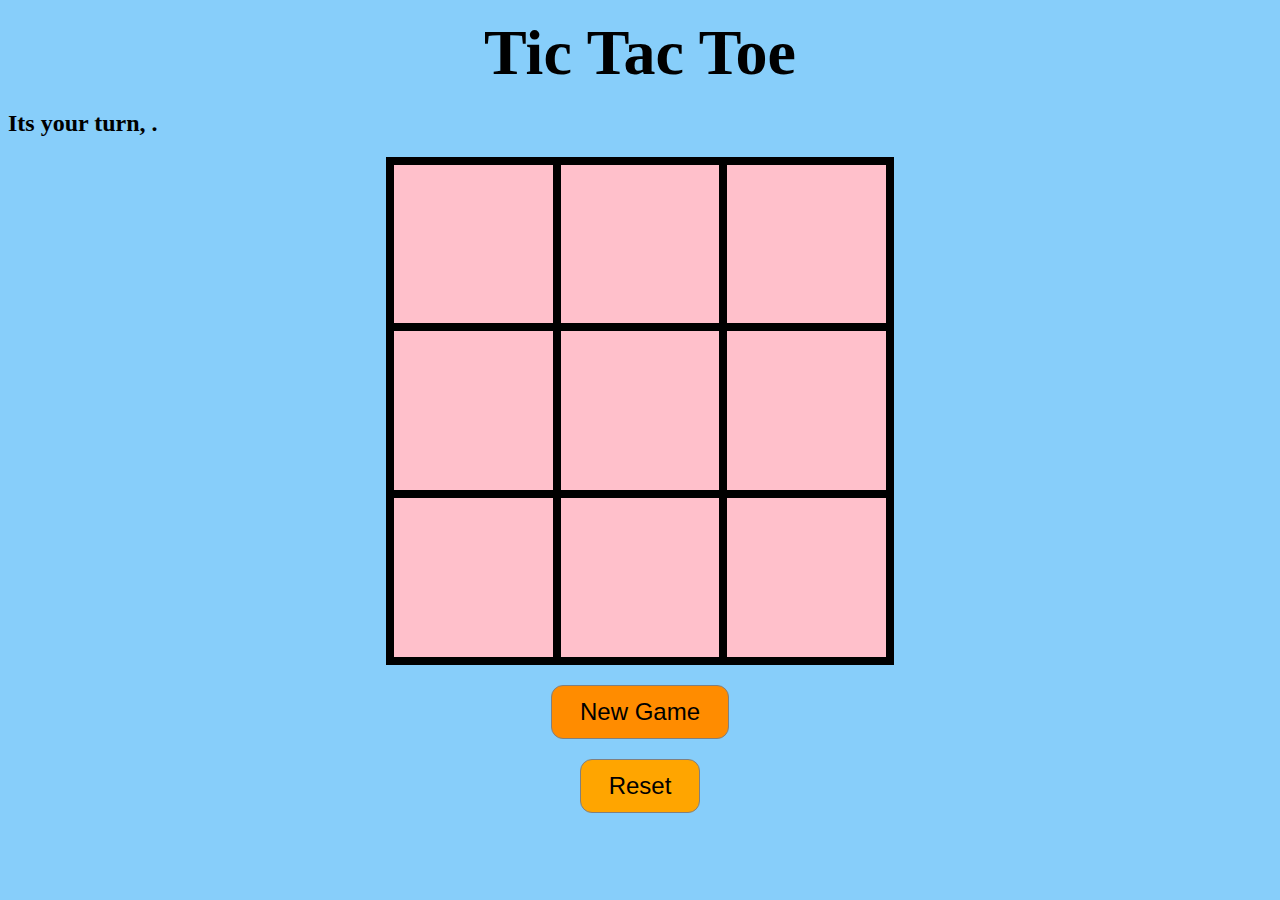
==== index-5.html @ fc4932c4 "Added template files" ====
<!DOCTYPE html>
<html lang="en">
  <head>
    <meta charset="utf-8">
    <title>Tic Tac Toe Game</title>
    
    <link rel="stylesheet" href="style.css" />
    <script src="main.js"></script>
  </head>
  <body>

    <h1>Tic Tac Toe</h1>
    <h2>Its your turn, <span class="display_player"></span>.</h2>

    <div class="game_board">
      <div class='row'>
        <div class="one"><span class="xo"></span></div>
        <div class="two"><span class="xo"></span></div>
        <div class="three"><span class="xo"></span></div>
      </div>
      <div class='row'>
        <div class="four"><span class="xo"></span></div>
        <div class="five"><span class="xo"></span></div>
        <div class="six"><span class="xo"></span></div>
      </div>
      <div class='row'>
        <div class="seven"><span class="xo"></span></div>
        <div class="eight"><span class="xo"></span></div>
        <div class="nine"><span class="xo"></span></div>
      </div>
    </div>

    <button class="new_game">New Game</button>
    <button class="reset">Reset</button>
  </body>


</html>
---- style.css ----
body {
  font-family: "Helvetica Neue";
  background-color: #87cefa;
  color: black;
}

h1 {
  margin: 16px auto;
  text-align: center;
  font-size: 4em;
}

.whose_turn {
  margin: 10px auto;
  margin-bottom: 20px;
  text-align: center;
  font-size: 1.5em;
}

/* Button: NewGame and Reset */
.new_game, .reset {
  text-align:center;
  background-color: #ff8c00;
  color: #000000;
  font-size: 24px;
  padding: 12px 28px;
  border-radius: 12px;
  border: 1px solid gray;
  display: block;
  margin: 20px auto;
}

.new_game:hover, .reset {
  background-color: orange;
}

.game_board {
  width: 500px;
  height: 500px;
  border: 4px solid black;
  display: flex;
  margin: 0 auto;
}

.row {
  display: flex;
  flex-wrap: wrap;
}

.one, .two, .three, .four, .five, .six, .seven, .eight, .nine {
  flex-grow: 1;
  width: 100px;
  background-color: pink;
  border: 4px solid black;
  box-sizing: border-box;
  position: relative;
}

.xo {
  color: black;
  font-weight: bold;
  font-size: 8em;
  margin: 0 auto;
  position: absolute;
  width: 100%;
  text-align: center;
}
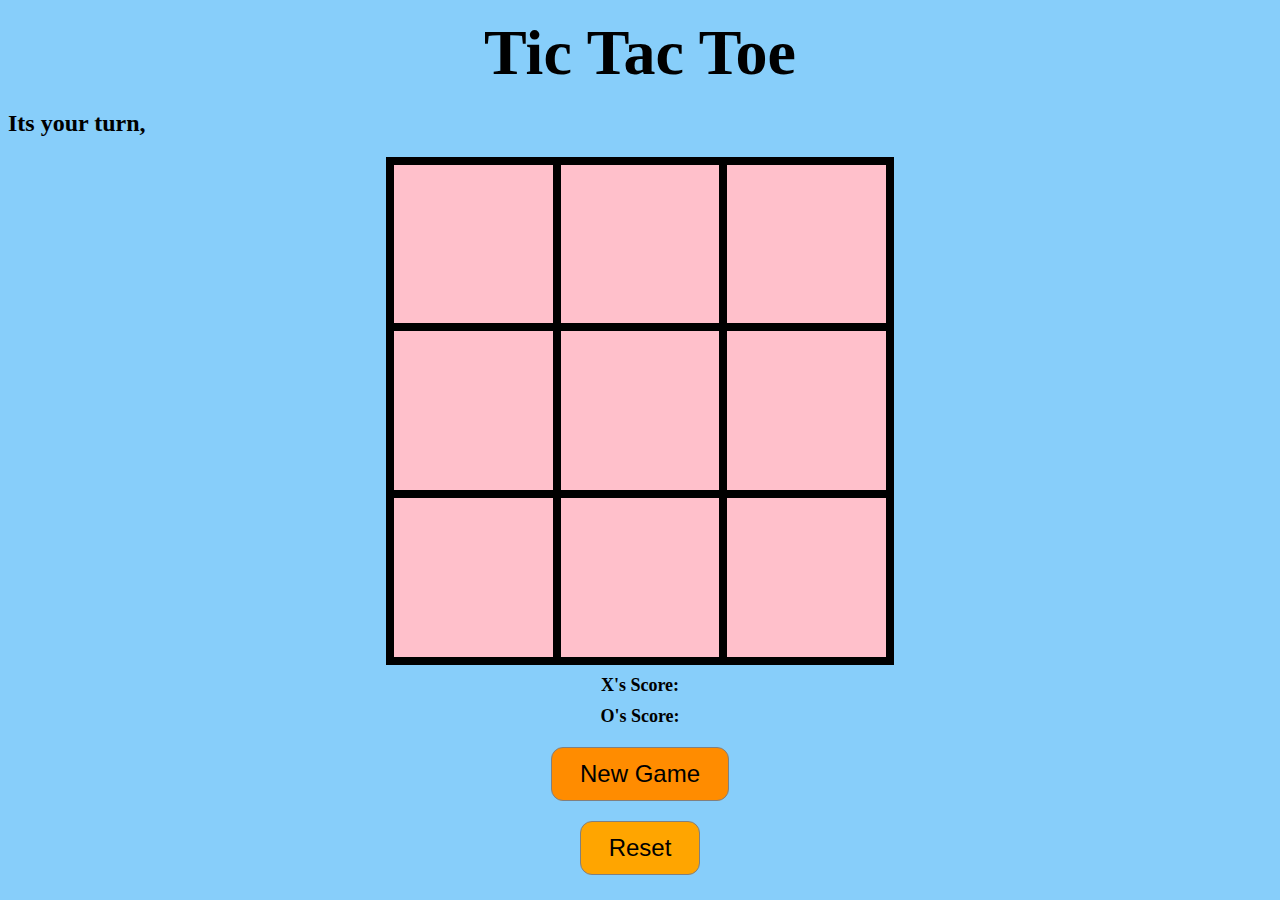
==== commit 28f04b85: "finished reset board as well as handleSquareClick" ====
--- a/index-5.html
+++ b/index-5.html
@@ -1,38 +1,48 @@
 <!DOCTYPE html>
 <html lang="en">
-  <head>
-    <meta charset="utf-8">
-    <title>Tic Tac Toe Game</title>
-    
-    <link rel="stylesheet" href="style.css" />
-    <script src="main.js"></script>
-  </head>
-  <body>
 
-    <h1>Tic Tac Toe</h1>
-    <h2>Its your turn, <span class="display_player"></span>.</h2>
+<head>
+  <meta charset="utf-8">
+  <title>Tic Tac Toe Game</title>
 
-    <div class="game_board">
-      <div class='row'>
-        <div class="one"><span class="xo"></span></div>
-        <div class="two"><span class="xo"></span></div>
-        <div class="three"><span class="xo"></span></div>
-      </div>
-      <div class='row'>
-        <div class="four"><span class="xo"></span></div>
-        <div class="five"><span class="xo"></span></div>
-        <div class="six"><span class="xo"></span></div>
-      </div>
-      <div class='row'>
-        <div class="seven"><span class="xo"></span></div>
-        <div class="eight"><span class="xo"></span></div>
-        <div class="nine"><span class="xo"></span></div>
-      </div>
+  <link rel="stylesheet" href="style.css" />
+  <!-- <script src="main.js"></script> -->
+</head>
+
+<body>
+
+  <h1>Tic Tac Toe</h1>
+  <h2>Its your turn, <span class="display_player"></span></h2>
+
+  <div class="game_board">
+    <div class='row'>
+      <div class="one"><span class="xo"></span></div>
+      <div class="two"><span class="xo"></span></div>
+      <div class="three"><span class="xo"></span></div>
     </div>
-
-    <button class="new_game">New Game</button>
-    <button class="reset">Reset</button>
-  </body>
+    <div class='row'>
+      <div class="four"><span class="xo"></span></div>
+      <div class="five"><span class="xo"></span></div>
+      <div class="six"><span class="xo"></span></div>
+    </div>
+    <div class='row'>
+      <div class="seven"><span class="xo"></span></div>
+      <div class="eight"><span class="xo"></span></div>
+      <div class="nine"><span class="xo"></span></div>
+    </div>
+  </div>
+  <div class="score">
+    X's Score: <span class="scoreValue">
+    </span>
+  </div>
+  <div class="score">
+    O's Score: <span class="scoreValue">
+    </span>
+  </div>
+  <button class="new_game">New Game</button>
+  <button class="reset">Reset</button>
+  <script src="main.js"></script>
+</body>
 
 
-</html>
+</html>--- a/style.css
+++ b/style.css
@@ -65,3 +65,13 @@
   width: 100%;
   text-align: center;
 }
+
+
+.score {
+  font-family: "Helvetica Neue";
+  font-weight: bold;
+  display: flex;
+  justify-content: center;
+  margin: 10px;
+  font-size: large;
+}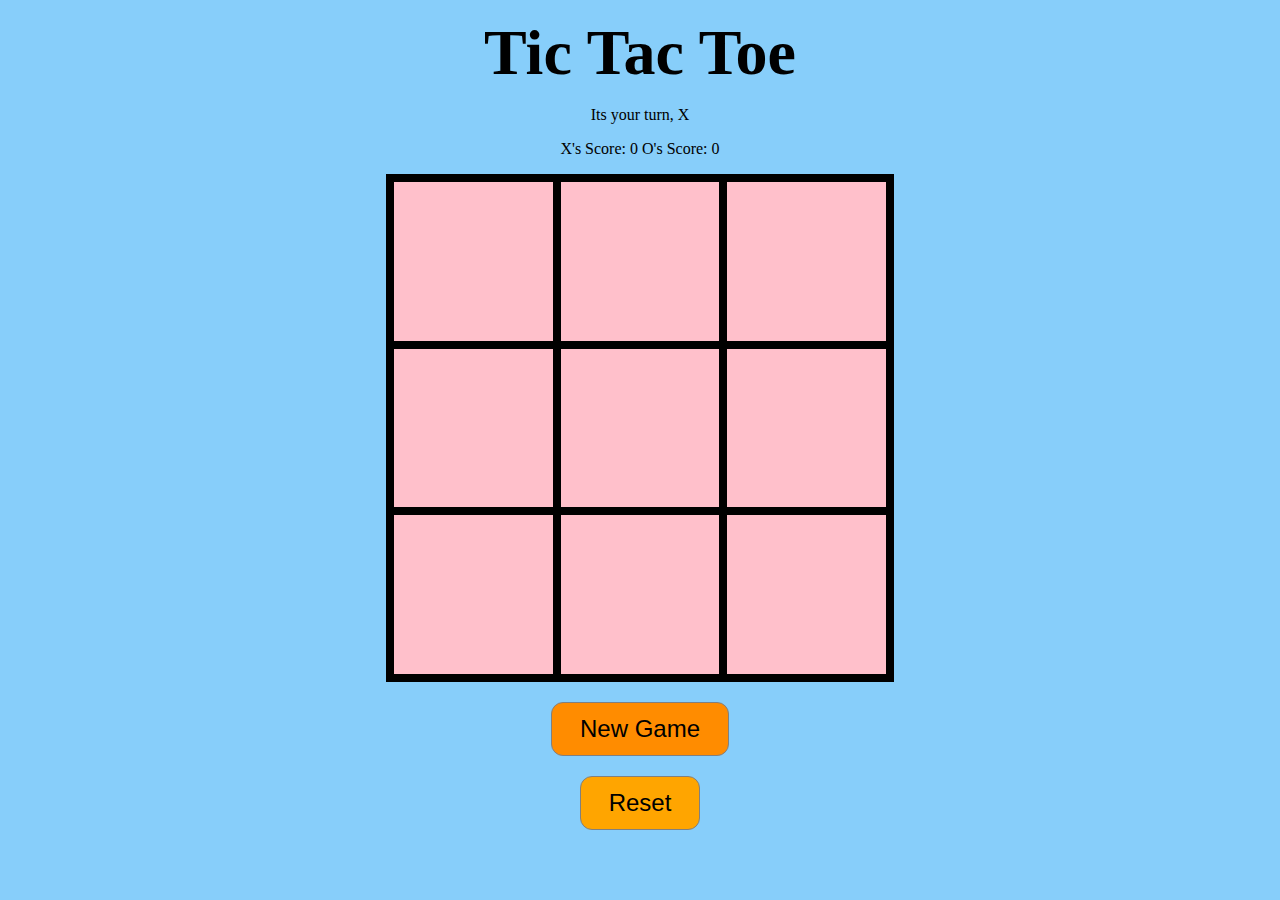
==== commit 544bdf5a: "final touches" ====
--- a/index-5.html
+++ b/index-5.html
@@ -12,7 +12,11 @@
 <body>
 
   <h1>Tic Tac Toe</h1>
-  <h2>Its your turn, <span class="display_player"></span></h2>
+  <div style="text-align: center;">
+    <p>Its your turn, <span class="display_player"></span></p>
+    <p> X's Score: <span id="x-score"></span> O's Score: <span id="o-score"></span></p>
+  </div>
+
 
   <div class="game_board">
     <div class='row'>
@@ -31,14 +35,6 @@
       <div class="nine"><span class="xo"></span></div>
     </div>
   </div>
-  <div class="score">
-    X's Score: <span class="scoreValue">
-    </span>
-  </div>
-  <div class="score">
-    O's Score: <span class="scoreValue">
-    </span>
-  </div>
   <button class="new_game">New Game</button>
   <button class="reset">Reset</button>
   <script src="main.js"></script>
--- a/style.css
+++ b/style.css
@@ -74,4 +74,39 @@
   justify-content: center;
   margin: 10px;
   font-size: large;
-}+}
+
+/* .display_player {
+  margin: 10px;
+  font-size: 1.5em;
+  display: flex;
+  justify-content: center;
+} */
+
+.one:hover {
+  background-color: orange; /* Change this to whatever color you want */
+}
+.two:hover {
+  background-color: orange; /* Change this to whatever color you want */
+}
+.three:hover {
+  background-color: orange; /* Change this to whatever color you want */
+}
+.four:hover {
+  background-color: orange; /* Change this to whatever color you want */
+}
+
+.five:hover {
+  background-color: orange; /* Change this to whatever color you want */
+}
+
+.six:hover {
+  background-color: orange; /* Change this to whatever color you want */
+}
+
+.seven:hover {
+  background-color: orange; /* Change this to whatever color you want */
+}
+.eight:hover {
+  background-color: orange; /* Change this to whatever color you want */
+}
